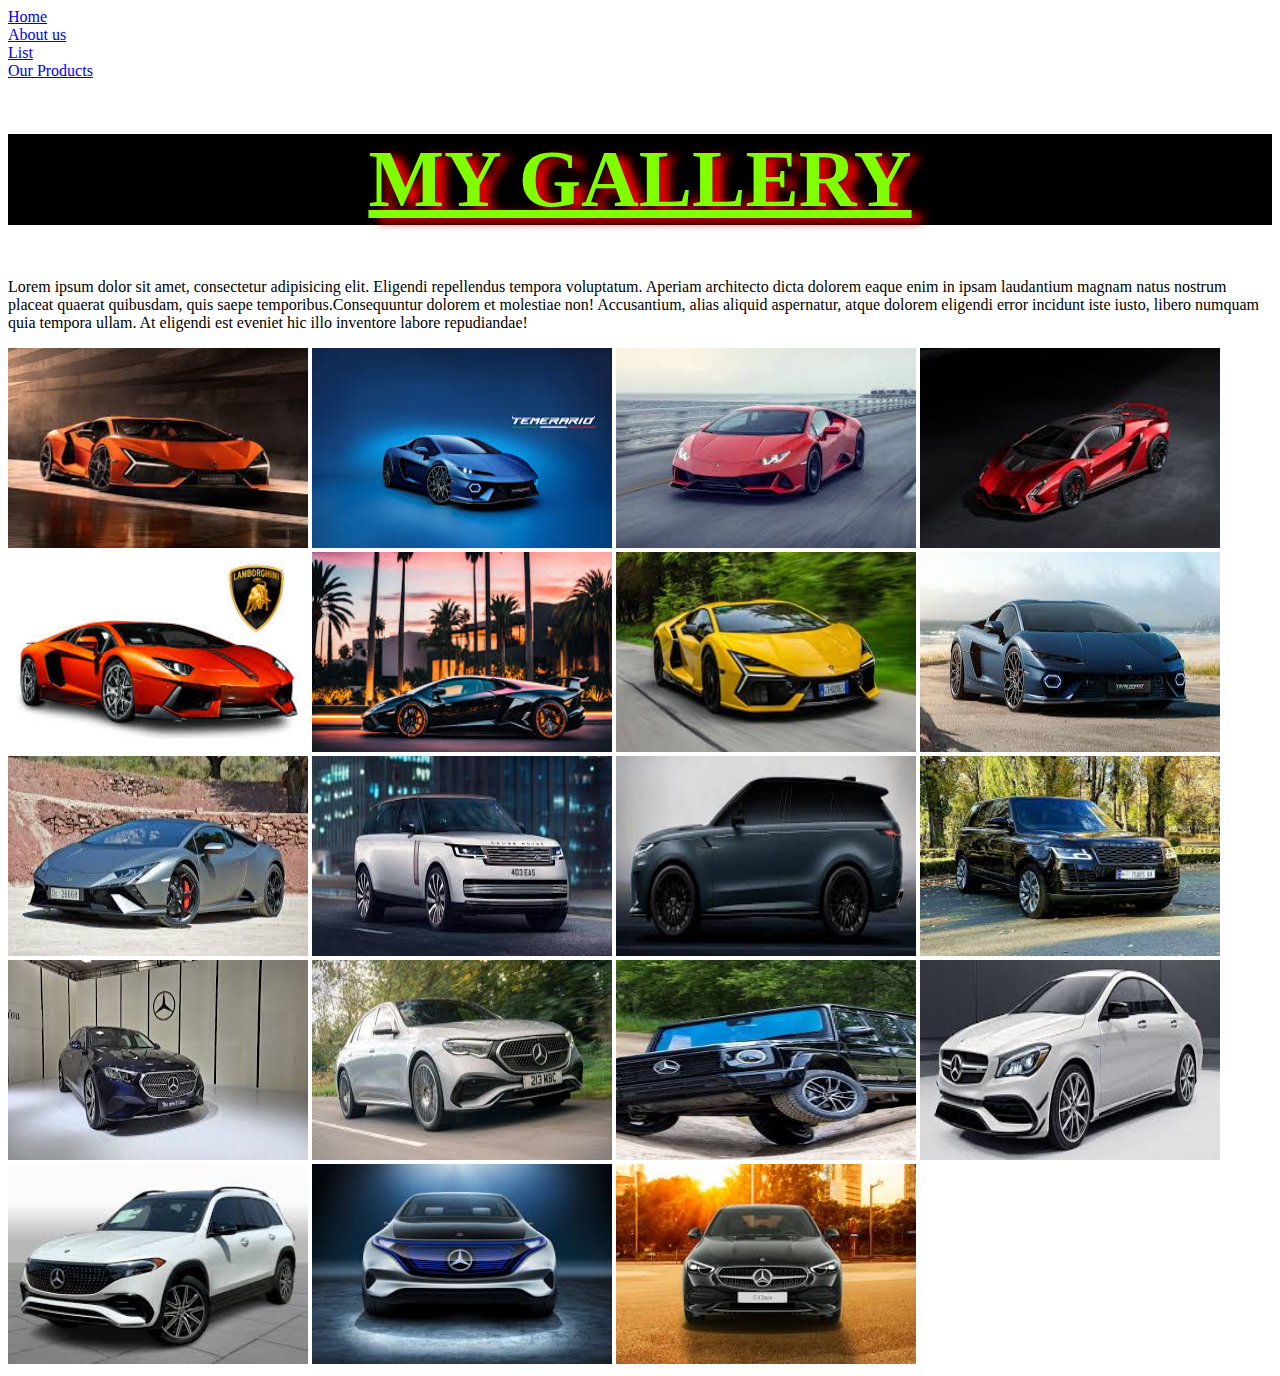
==== gallery.html @ c1499b16 "deleted" ====
<!doctype html>
<html lang="en">
<head>
    <meta charset="UTF-8">
    <meta name="viewport"
          content="width=device-width, user-scalable=no, initial-scale=1.0, maximum-scale=1.0, minimum-scale=1.0">
    <meta http-equiv="X-UA-Compatible" content="ie=edge">
    <link rel="icon" href="assets/gallery.png">
    <title>Gallery Page</title>
    <link rel="stylesheet" href="css/style.css">
</head>
<body>
<a href="index.html" target="_self">Home</a><br>
<a href="about.html" target="_blank">About us</a><br>
<a href="list.html" target="_blank">List</a><br>
<a href="product.html" target="_blank">Our Products</a><br>

<h1>MY GALLERY</h1>
<p><span>Lorem ipsum dolor sit amet, consectetur adipisicing elit. Eligendi repellendus tempora voluptatum. Aperiam architecto dicta dolorem eaque enim in ipsam laudantium magnam natus nostrum placeat quaerat quibusdam, quis saepe temporibus.</span><span>Consequuntur dolorem et molestiae non! Accusantium, alias aliquid aspernatur, atque dolorem eligendi error incidunt iste iusto, libero numquam quia tempora ullam. At eligendi est eveniet hic illo inventore labore repudiandae!</span></p>
<img src="assets/1.jpeg" alt="">
<img src="assets/2.jpeg" alt="">
<img src="assets/3.jpeg" alt="">
<img src="assets/4.jpeg" alt="">
<img src="assets/5.jpeg" alt="">
<img src="assets/6.jpeg" alt="">
<img src="assets/7.jpeg" alt="">
<img src="assets/8.jpeg" alt="">
<img src="assets/9.jpeg" alt="">
<img src="assets/10RR.jpeg" alt="">
<img src="assets/12.jpeg" alt="">
<img src="assets/13.jpeg" alt="">
<img src="assets/14.jpeg" alt="">
<img src="assets/15.jpeg" alt="">
<img src="assets/16.jpeg" alt="">
<img src="assets/17.jpeg" alt="">
<img src="assets/18.jpeg" alt="">
<img src="assets/19.jpeg" alt="">
<img src="assets/20.jpeg" alt="">

</body>
</html>
---- css/style.css ----
h1{
    color: chartreuse;
    text-align: center;
    font-size: 80px;
    font-weight: bolder;
    background-color: black;
    text-shadow: 10px 4px 10px red;
    text-decoration: underline;
}
h1:hover{
    background-color: aqua;
}

img{
    width: 300px;
    height: 200px;

}
img:hover{
    opacity: 0.8;
}
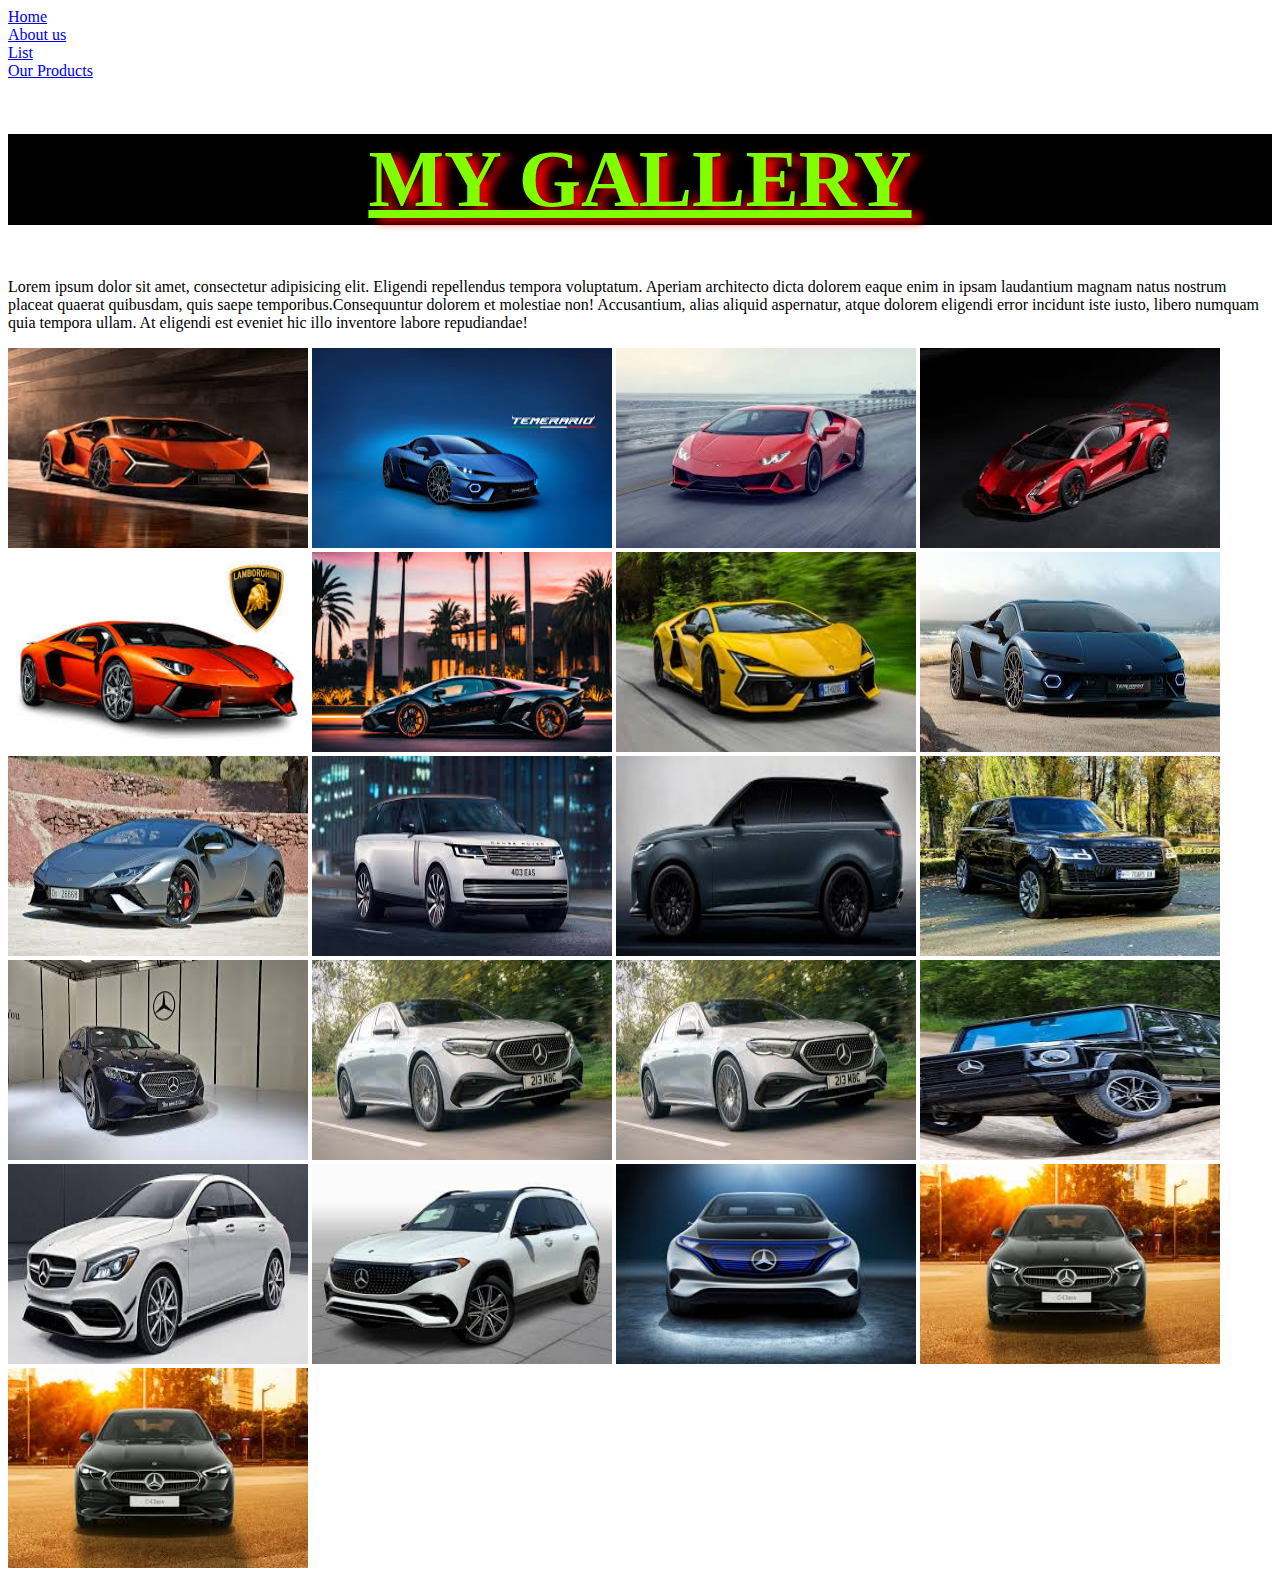
==== commit ebec2cef: "first commit" ====
--- a/gallery.html
+++ b/gallery.html
@@ -31,11 +31,13 @@
 <img src="assets/13.jpeg" alt="">
 <img src="assets/14.jpeg" alt="">
 <img src="assets/15.jpeg" alt="">
+<img src="assets/15.jpeg" alt="">
 <img src="assets/16.jpeg" alt="">
 <img src="assets/17.jpeg" alt="">
 <img src="assets/18.jpeg" alt="">
 <img src="assets/19.jpeg" alt="">
 <img src="assets/20.jpeg" alt="">
+<img src="assets/20.jpeg" alt="">
 
 </body>
 </html>